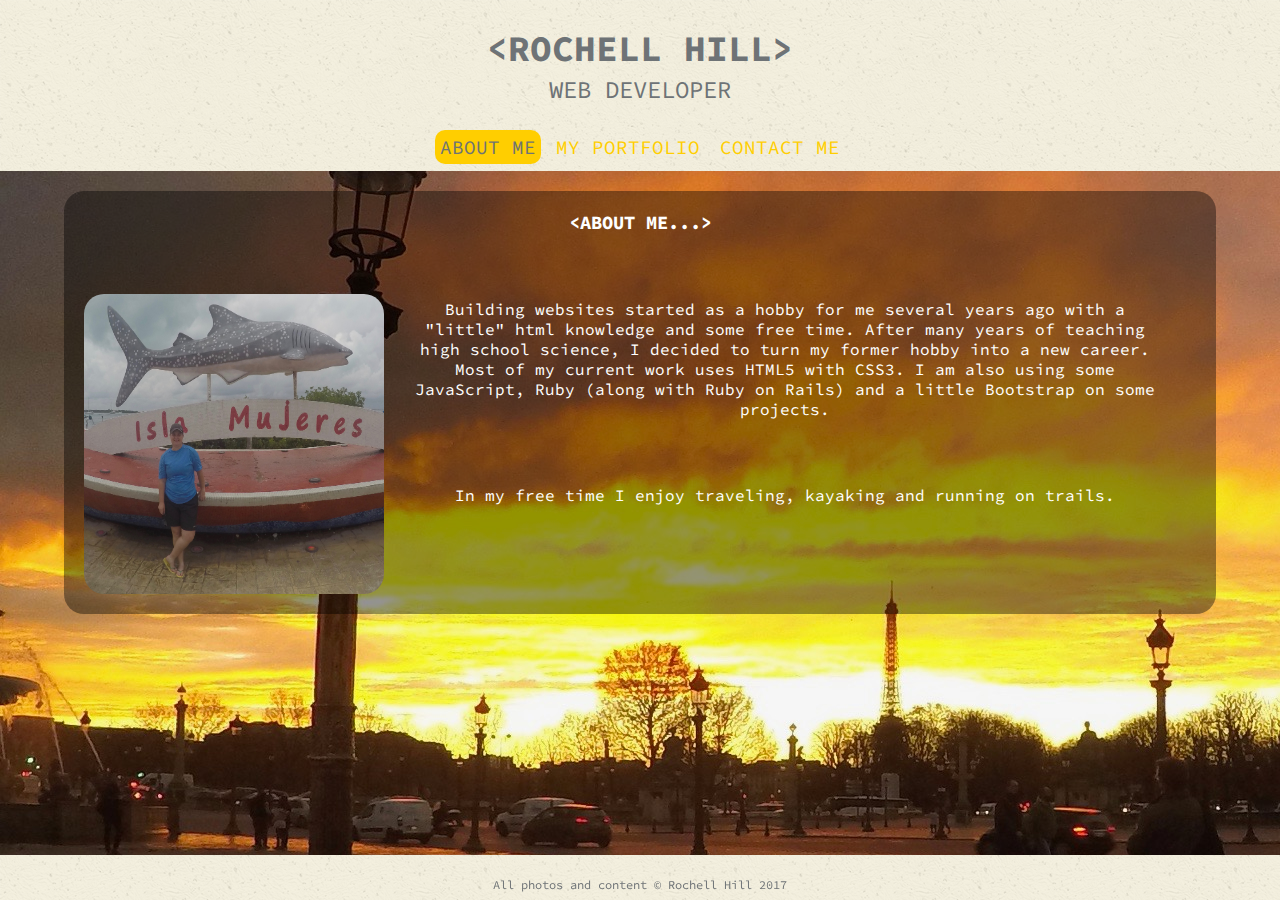
==== index.html @ ae691b61 "Initial commit" ====
<!DOCTYPE html>
<html>
  <head>
    <meta charset="utf-8">
    <title>Rochell Hill | Web Developer</title>
    <link rel="stylesheet" href="css/normalize.css">
    <link href="https://fonts.googleapis.com/css?family=Courgette|Playfair+
    Display:700i|Source+Code+Pro" rel="stylesheet" type="text/css">
    <link rel="stylesheet" href="css/main.css">
  </head>

  <body>

  <div class="nav-bar">
    <header>
      <a href="index.html" id="name">
        <h1>&lt;Rochell Hill&gt;</h1>
        <h2>Web Developer</h2>
      </a>
<!-- Navigation bar will be fixed to top -->
      <nav>
        <ul>
          <li><a href="index.html" class="selected">About Me</a></li>
          <li><a href="portfolio.html">My Portfolio</a></li>
          <li><a href="contact.html">Contact Me</a></li>
        </ul>
      </nav>
    </header>
  </div>
  
    <div id="container">
      <div class="about clearfix">
        <!--<img>Get a good pic to put here -->
        <h3>&lt;About Me...&gt;</h3>
          <img src="images/GOPR0380.jpg" alt="Photo of Rochell">
          <p>Building websites started as a hobby for me several years ago with a "little" html knowledge and some free time. After many years of teaching high school science, I decided to turn my former hobby into a new career. Most of my current work uses HTML5 with CSS3. I am also using some JavaScript, Ruby (along with Ruby on Rails) and a little Bootstrap on some projects.</p>
          <p>In my free time I enjoy traveling, kayaking and running on trails.</p>
      </div>
    </div>

    <div>
      <footer>
        <p>All photos and content &copy; Rochell Hill 2017</p>
      </footer>
    </div>
     
    
  </body>
---- css/main.css ----
/* ------------------------
      Main CSS Rules
--------------------------*/
body {
  font-family: 'Source Code Pro', monospace;
}

#container {
  max-width: 100%; 
  margin: 0 auto;
  padding: 0 5%;
}

a {
  text-decoration: none;
}

img {
  max-width: 100%;
}

ul {
  list-style: none;
}


/*-------------------------
      Header Rules
-------------------------*/
#nav_bar header {
  position: fixed;
  float: left;
  margin: 0 0 100px 0;
  padding: 5px 0 0 0;
  width: 100%;
}

#name {
  text-align: center;
  padding: 10px;
  margin: 0;
}

header h1 {
  margin: 15px 0;
  font-size: 2.25em;
  font-weight: bold;
  line-height: 0.8em;
  text-transform: uppercase;
}

header h2 {
  font-size: 1.50em;
  margin: -5px 0 0;
  font-weight: normal;
  text-transform: uppercase;
}


/*------------------------
      Nav Bar Rules
------------------------*/
nav {
  text-align: center;
  padding: 0px 0 10px;
  margin: 10px 0 0;
}

nav ul {
  margin: 0 10px;
  padding: 0;
}

nav li {
  display: inline-block;
  margin-bottom: 2px;
}

nav a {
  font-size: 1.2em;
  font-weight: normal;
  text-transform: uppercase;
  padding: 5px 5px;
}


/*-------------------------
        Footer Rules
--------------------------*/
footer {
  position:fixed;
  left:0;
  bottom: 0;
  font-size: .75em;
  text-align: center;
  clear: both;
  height: 25px;
  width:100%;
  padding: 10px 0;
}


/*-------------------------
Color Palette & Background 
Pictures NOT INCLUDING
PORTFOLIO GALLERY! 
-------------------------*/
/* body */
body {
  background: url("../images/GOPR0765.jpg");
}

/* header */
header, footer {
  background: url("../images/ricepaper_v3.png");
}

/* Name text */
h1, h2 {
  color: #6e7376;
}

/* links */
a {
  color: #6ab47b;
}

/* nav link */
nav a, nav a:visited {
  color: #ffce00;
}

/* selected nav link */
nav a.selected, nav a:hover {
  color: #6e7376;
  background-color: #ffce00;
  border: 1px;
  border-radius: 10px;
}

.about, .portfolio, .contact {
  background-color: rgba(0, 0, 0, 0.40);
  color: #fff;
}

footer p{
 color: #6e7376;
}


/*--------------------------
    Page Content Rules
--------------------------*/
.portfolio, .contact {
  margin: 20px auto;
  padding: 20px 50px;
  text-align: center;
  border-radius: 20px;
}

.portfolio h3, .contact h3{
  text-transform: uppercase;
}

/*--------------------------
About Page Rules
--------------------------*/
.about {
  border-radius: 20px;
  text-align: center;
}

.about h3 {
  text-transform: uppercase;
  margin: 20px auto;
  padding:20px 50px;
}

.about p {
  padding: 25px 50px 25px 25px;
}

.about img {
  float: left;
  height: 300px;
  width: 300px;
  border-radius: 20px;
  margin: 20px;
}

/*Fixes issue with collapsed
Div*/
.clearfix:after {
  content: "";
  display: table; 
  clear: both; 
}


/*--------------------------
    Portfolio Page Rules
--------------------------*/
#work_gallery {
  margin: 0;
  padding: 0;
}

#work_gallery li {
  float: left;
  max-width: 45%;
  margin: 2.5%;
  border-radius: 10px;
  background-color: #6e7376;
  color: #fff;
}

#work_gallery li a p {
  margin: 0;
  padding: 5%;
  font-size: 1em;
 ;
  color: #fff;
}

#work_gallery img {
  border-radius: 10px 10px 0 0;
}

/*Fixes issue with list item 
dropping down*/
li:nth-child(3){
    clear: left;
}

/*Fixes issue with collapsed
Div*/
.clearfix:after {
  content: "";
  display: table; 
  clear: both; 
}


/*--------------------------
    Contact Page Rules
--------------------------*/
.contact-links {
  text-align: center;
}

.contact-links li {
  display: inline-block;
  margin: 10px;
  font-weight: bold;
}

.contact-links img {
  max-width: 40px;
  max-height: 40px;
}


/*--------------------------
      Media Queries
--------------------------*/
@media screen and (max-width: 650px){
  #work_gallery li {
    float: none;
    max-width: 90%;
    margin: 5%;
  }

  .about img {
  float: left;
  width: 150px;
  height: 150px;
  border-radius: 5%;
  }
}


/* Colors to Use??
Irises #007849
Starry Night #0375b4
Sunflower #ffce00
Smoke #6e7376 
Powder Blue #4a8dac 
Cotton #99ced4 
Blush #eeb687 */
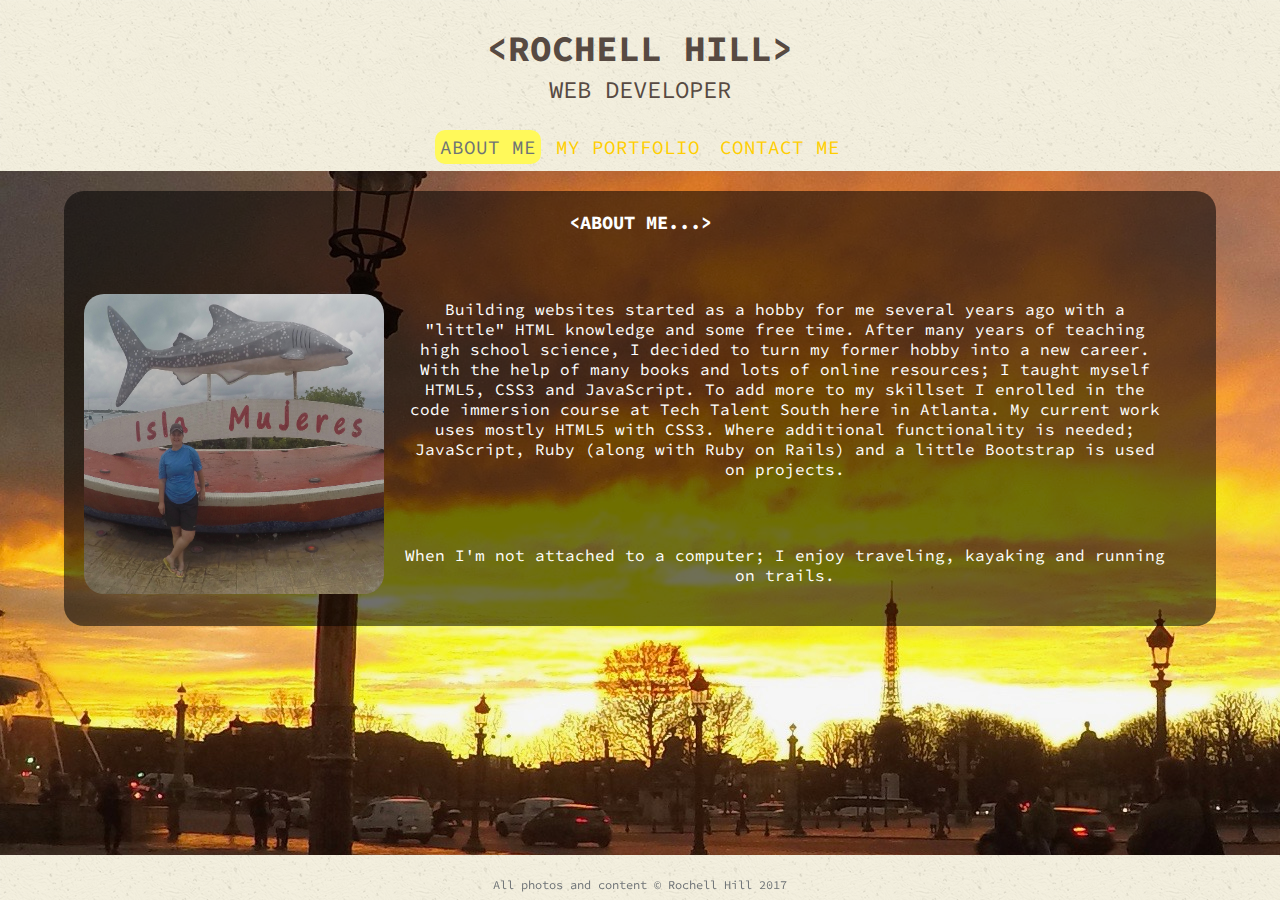
==== commit 0816c807: "cleaned up portfolio page and fixed links" ====
--- a/index.html
+++ b/index.html
@@ -30,11 +30,10 @@
   
     <div id="container">
       <div class="about clearfix">
-        <!--<img>Get a good pic to put here -->
         <h3>&lt;About Me...&gt;</h3>
           <img src="images/GOPR0380.jpg" alt="Photo of Rochell">
-          <p>Building websites started as a hobby for me several years ago with a "little" html knowledge and some free time. After many years of teaching high school science, I decided to turn my former hobby into a new career. Most of my current work uses HTML5 with CSS3. I am also using some JavaScript, Ruby (along with Ruby on Rails) and a little Bootstrap on some projects.</p>
-          <p>In my free time I enjoy traveling, kayaking and running on trails.</p>
+          <p>Building websites started as a hobby for me several years ago with a "little" HTML knowledge and some free time. After many years of teaching high school science, I decided to turn my former hobby into a new career. With the help of many books and lots of online resources; I taught myself HTML5, CSS3 and JavaScript. To add more to my skillset I enrolled in the code immersion course at Tech Talent South here in Atlanta. My current work uses mostly HTML5 with CSS3. Where additional functionality is needed; JavaScript, Ruby (along with Ruby on Rails) and a little Bootstrap is used on projects.</p>
+          <p>When I'm not attached to a computer; I enjoy traveling, kayaking and running on trails.</p>
       </div>
     </div>
 
--- a/css/main.css
+++ b/css/main.css
@@ -117,12 +117,12 @@
 
 /* Name text */
 h1, h2 {
-  color: #6e7376;
+  color: #574A42;
 }
 
 /* links */
 a {
-  color: #6ab47b;
+  color: #F2A94B;
 }
 
 /* nav link */
@@ -133,13 +133,13 @@
 /* selected nav link */
 nav a.selected, nav a:hover {
   color: #6e7376;
-  background-color: #ffce00;
+  background-color: #FFF95A;
   border: 1px;
   border-radius: 10px;
 }
 
 .about, .portfolio, .contact {
-  background-color: rgba(0, 0, 0, 0.40);
+  background-color: rgba(0, 0, 0, 0.55);
   color: #fff;
 }
 
@@ -207,23 +207,26 @@
 
 #work_gallery li {
   float: left;
-  max-width: 45%;
+  width: 45%;
   margin: 2.5%;
   border-radius: 10px;
-  background-color: #6e7376;
+  background-color: #EBB367;
   color: #fff;
 }
-
+ 
 #work_gallery li a p {
   margin: 0;
   padding: 5%;
   font-size: 1em;
- ;
   color: #fff;
 }
 
 #work_gallery img {
   border-radius: 10px 10px 0 0;
+}
+
+.small {
+  height: 40px;
 }
 
 /*Fixes issue with list item 
@@ -266,7 +269,7 @@
 @media screen and (max-width: 650px){
   #work_gallery li {
     float: none;
-    max-width: 90%;
+    width: 95%;
     margin: 5%;
   }
 
@@ -278,12 +281,3 @@
   }
 }
 
-
-/* Colors to Use??
-Irises #007849
-Starry Night #0375b4
-Sunflower #ffce00
-Smoke #6e7376 
-Powder Blue #4a8dac 
-Cotton #99ced4 
-Blush #eeb687 */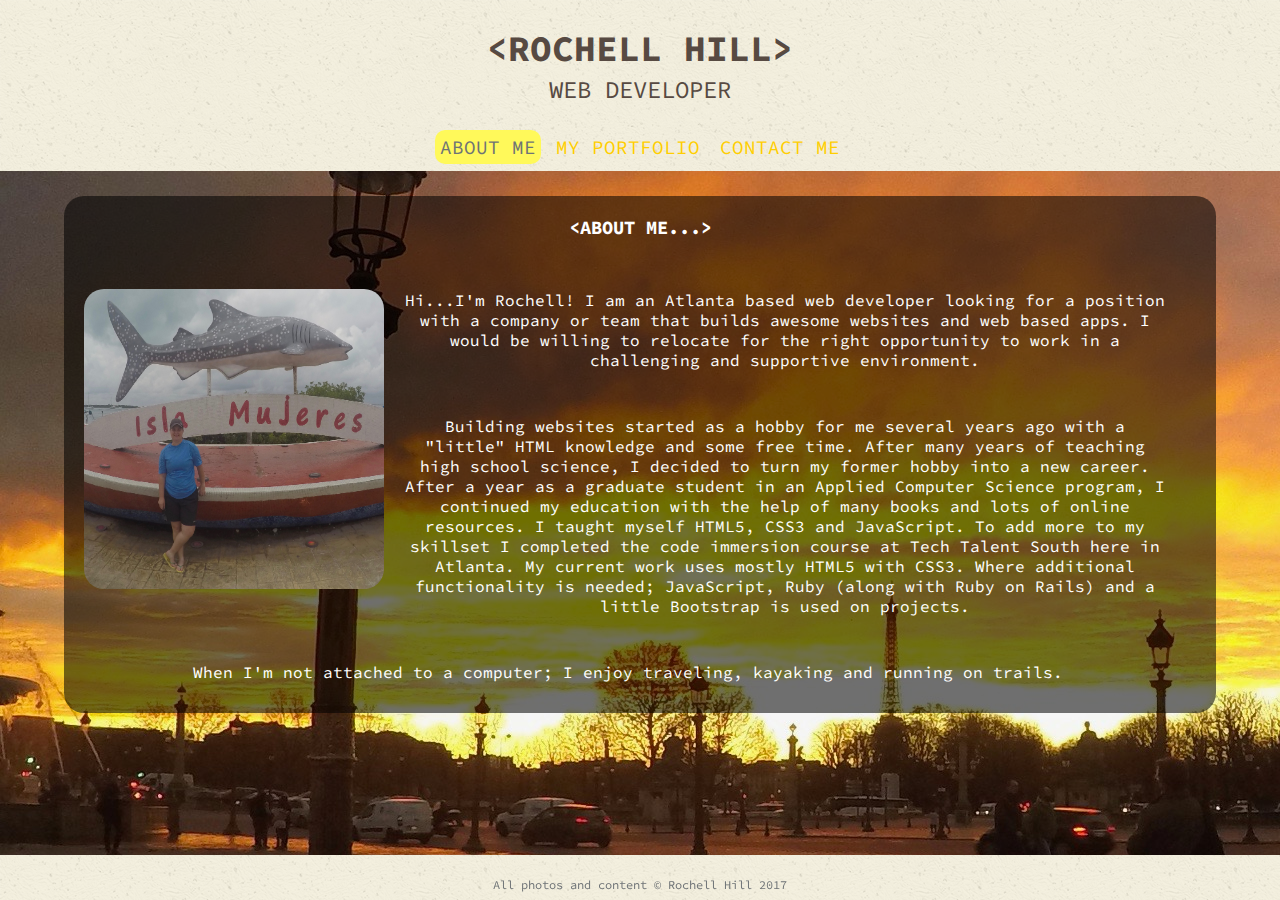
==== commit 2cc28ff7: "updated CSS and index page with new info" ====
--- a/index.html
+++ b/index.html
@@ -32,7 +32,9 @@
       <div class="about clearfix">
         <h3>&lt;About Me...&gt;</h3>
           <img src="images/GOPR0380.jpg" alt="Photo of Rochell">
-          <p>Building websites started as a hobby for me several years ago with a "little" HTML knowledge and some free time. After many years of teaching high school science, I decided to turn my former hobby into a new career. With the help of many books and lots of online resources; I taught myself HTML5, CSS3 and JavaScript. To add more to my skillset I enrolled in the code immersion course at Tech Talent South here in Atlanta. My current work uses mostly HTML5 with CSS3. Where additional functionality is needed; JavaScript, Ruby (along with Ruby on Rails) and a little Bootstrap is used on projects.</p>
+          <p>Hi...I'm Rochell! I am an Atlanta based web developer looking for a position with a company or team that builds awesome websites and web based apps. I would be willing to relocate for the right opportunity to work in a challenging and supportive environment.
+          </p>
+          <p>Building websites started as a hobby for me several years ago with a "little" HTML knowledge and some free time. After many years of teaching high school science, I decided to turn my former hobby into a new career. After a year as a graduate student in an Applied Computer Science program, I continued my education with the help of many books and lots of online resources. I taught myself HTML5, CSS3 and JavaScript. To add more to my skillset I completed the code immersion course at Tech Talent South here in Atlanta. My current work uses mostly HTML5 with CSS3. Where additional functionality is needed; JavaScript, Ruby (along with Ruby on Rails) and a little Bootstrap is used on projects.</p>
           <p>When I'm not attached to a computer; I enjoy traveling, kayaking and running on trails.</p>
       </div>
     </div>
--- a/css/main.css
+++ b/css/main.css
@@ -168,16 +168,17 @@
 .about {
   border-radius: 20px;
   text-align: center;
+  margin-top: 25px;
 }
 
 .about h3 {
   text-transform: uppercase;
-  margin: 20px auto;
-  padding:20px 50px;
+  margin: 10px auto;
+  padding: 20px 50px;
 }
 
 .about p {
-  padding: 25px 50px 25px 25px;
+  padding: 15px 50px 15px 25px;
 }
 
 .about img {
